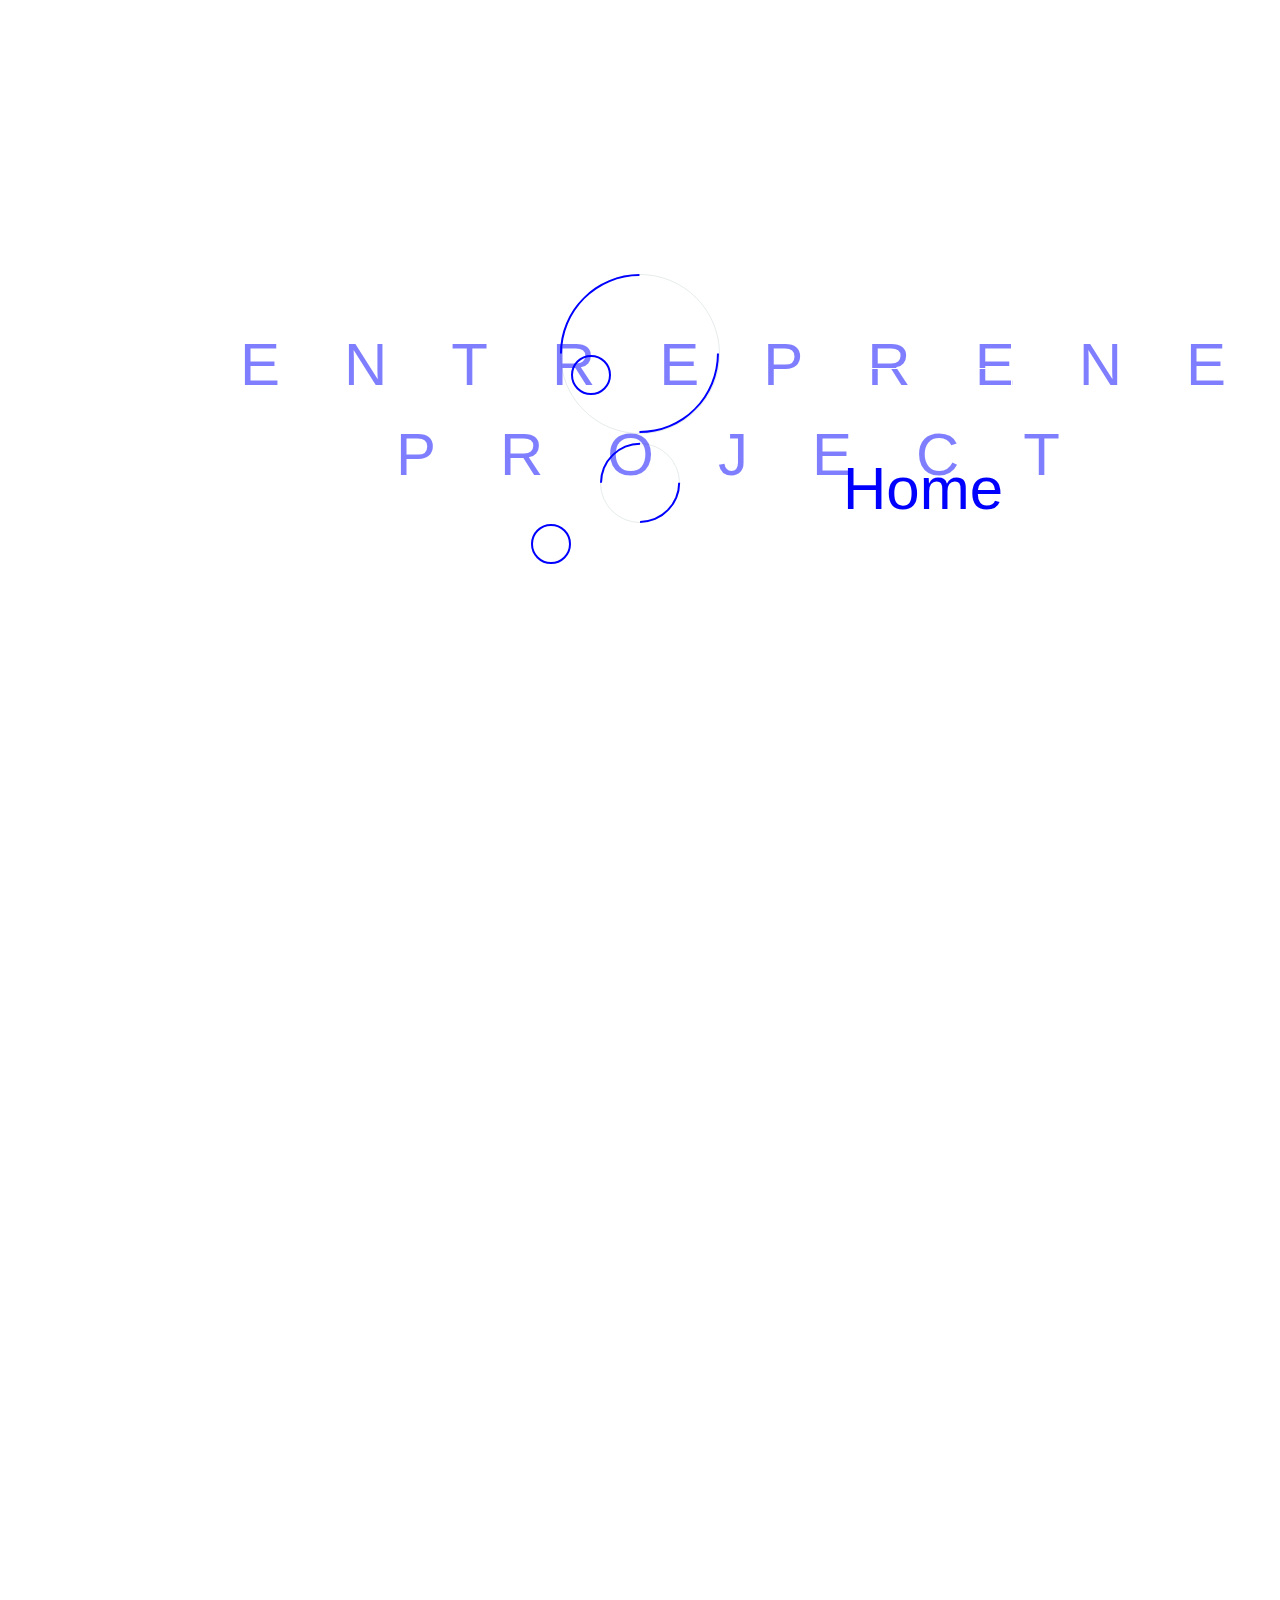
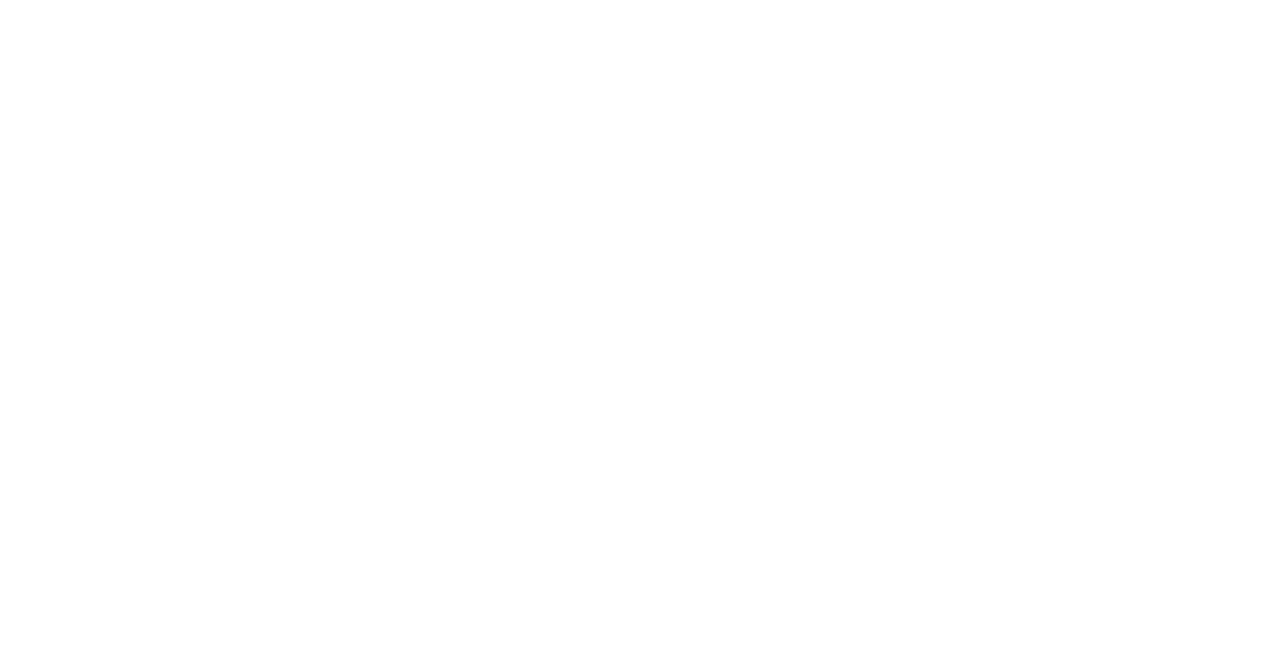
==== index.html @ 59a0ab77 "entrepreneur" ====
<html>
    <head>
        <meta charset="UTF-8"/>
        <link href="SmallOrbitTesting.css" rel="stylesheet" type="text/css">
        <link href="bootstrap-4.1.2-dist/css/bootstrap.css" rel="stylesheet" type="text/css">
        <link href="style.css" rel="stylesheet" type="text/css">
        <title>Entrepreneur Project</title>
    </head>
    <body>
        <div class="container">
            <div class="container__item landing-page-container">
                <a href="Home.html" class="greeting left-float">Entrepreneur Project<a>
                <a href="Home.html" class="bluetxt"><button class="bluetxt link">Home</button></a>
                <div class="content__wrapper">
                    <div class="ellipses-container">
                        <div class="ellipses ellipses__outer--thin">
                            <div class="cellipses-container">
                                <div class="ellipses cellipses__outer--thin">
                                    <div class="ellipses ellipses__orbit"></div>
                                </div>
                                 <div class="ellipses cellipses__outer--thick"></div>
                            </div>
                            <div class="ellipses ellipses__orbit"></div>
                        </div>
                        <div class="ellipses ellipses__outer--thick"></div>
                    </div>
                </div>
            </div>
        </div>
        
    </body>
</html>
---- SmallOrbitTesting.css ----
$tiber: #09383E;
$elephant: #0C383E;
$white: #fff;

// rem font sizing.
html { font-size: 62.5%; }
body { font-size: 1.4rem; } /* =14px */
h1   { font-size: 2.4rem; } /* =24px */

.container__item {
    margin: 0 auto 100px;
}

.landing-page-container {
    width: 100%;
    min-height: 100%;
    height: 100rem;
    background-image: url('https://s29.postimg.org/vho8xb2pj/landing_bg.jpg');
    background-repeat: no-repeat;
    background-size: cover;
    background-position: bottom;
    overflow: hidden;
    font-family: 'Montserrat', sans-serif;
    color: $tiber;
    margin-bottom: 40rem
}

.content__wrapper {
    max-width: 1200px;
    width: 90%;
    height: 100%;
    margin: 0 auto;
    position: relative;
}

.header {
    width: 100%;
    height: 2rem;
    padding: 4.5rem 0;
    display: block;
}

.menu-icon {
    width: 2.5rem;
    height: 1.5rem;
    display: inline-block;
    cursor: pointer;
}

.header__item {
    display: inline-block;
    float: left;
}

.menu-icon__line {
    width: 1.5rem;
    height: 0.2rem;
    background-color: $elephant;
    display: block;
}
    &:before,
    &:after {
        content: '';
        width: .3rem;
        height: 0.2rem;
        background-color: $elephant;
        display: inline-block;
        position: relative;
    }

    &:before {
        left: 0.5rem;
        top: -0.6rem;
    }

    &:after {
        top: -1.8rem;
    }



.ellipses-container {
    width: 10rem;
    height: 10rem;
    border-radius: 50%;
    margin: 0 auto;
    position: relative;
    top: 2rem
}
    .greeting {
        position: absolute;
        top: 20rem;
        left: 15rem;
        right: 0;
        margin: 0 auto;
        text-transform: uppercase;
        letter-spacing: 4rem;
        font-size: 2.2rem;
        font-weight: 400;
        opacity: 0.5;
        color:blue;
}
        &:after{
            content: '';
            width: 0.3rem;
            height: 0.3rem;
            border-radius: 50%;
            display: inline-block;
            background-color: $elephant;
            position: relative;
            top: -0.65rem;
            left: -5.05rem;
        }
    



.ellipses {
    border-radius: 50%;
    position: absolute;
    top: 0;
    border-style: solid;
}

.ellipses__outer--thin {
    width: 100%;
    height: 100%;
    border-width: 1px;
    border-color: rgba(9, 56, 62, 0.1);
    animation: ellipsesOrbit 15s ease-in-out infinite;
}

    &:after {
      content: "";
      background-image: url('https://s29.postimg.org/5h0r4ftkn/ellipses_dial.png');
      background-repeat: no-repeat;
      background-position: center;
      top: 0;
      left: 0;
      bottom: 0;
      right: 0;
      position: absolute;
      opacity: 0.15;
    }


.ellipses__outer--thick {
    width: 99.5%;
    height: 99.5%;
    border-color: blue transparent;
    border-width: 2px;
    transform: rotate(-45deg);
    animation: ellipsesRotate 15s ease-in-out infinite;
}

.extraellipses__orbit {
    width: 2.5rem;
    height: 2.5rem;
    border-width: 2px;
    border-color: blue;
    top: 5rem;
    right: 6.75rem;
}

.ellipses__orbit {
    width: 2.5rem;
    height: 2.5rem;
    border-width: 2px;
    border-color: blue;
    top: 5rem;
    right: 6.75rem;
}
    &:before {
        content: '';
        width: 0.7rem;
        height: 0.7rem;
        border-radius: 50%;
        display: inline-block;
        background-color: $tiber;
        margin: 0 auto;
        left: 0;
        right: 0;
        position: absolute;
        top: 50%;
        transform: translateY(-50%);

    }



@keyframes ellipsesRotate {
    0% {
        transform: rotate(-4500deg);
    }

    100% {
        transform: rotate(-40005deg);
    }
}

@keyframes ellipsesOrbit {
    0% {
        transform: rotate(0);
    }

    100% {
        transform: rotate(360deg);
    }
}
body {
    background:white;
}



/*testiing*/

@keyframes ccellipsesRotate {
    0% {
        transform: rotate(5000deg);
    }

    100% {
        transform: rotate(360deg);
    }
}
@keyframes cellipsesRotate {
    0% {
        transform: rotate(45deg);
    }

    100% {
        transform: rotate(415deg);
    }
}

@keyframes cellipsesOrbit {
    0% {
        transform: rotate(2300deg);
    }

    100% {
        transform: rotate(350deg);
    }
}

.cellipses-container {
    width: 5rem;
    height: 5rem;
    border-radius: 50%;
    margin: 0 auto;
    position: relative;
    top: 10.5rem;
}

.cellipses__outer--thick {
    width: 99.5%;
    height: 99.5%;
    border-color: blue transparent;
    border-width: 2px;
    transform: rotate(-45deg);
    animation: ccellipsesRotate 15s ease-in-out infinite;
    }
.cellipses__outer--thin {
    width: 100%;
    height: 100%;
    border-width: 1px;
    border-color: rgba(9, 56, 62, 0.1);
    animation: cellipsesOrbit 15s ease-in-out infinite;
}

.ccellipses__outer--thick {
    width: 50%;
    height: 50%;
    border-color: blue transparent;
    border-width: 2px;
    transform: rotate(-45deg);
    animation: cellipsesRotate 15s ease-in-out infinite;
    top:11rem;
    left:11rem;
    }

button {
  position: relative;
  width: 200px;
  padding: 1.25em .5em;
  background: transparent;
  border: 1px solid white;
  color: #fff;
  font-size: 18px;
  cursor: pointer;
  top:23rem;
  left:17rem;
}


.arrow::after {
  position: absolute;
  top: 50%;
  right: 10px;
  content: '';
  transform: translateY(-50%);
}
.arrow-down::after {
  border-top: 9px solid #fff;
  border-right: 6px solid transparent;
  border-left: 6px solid transparent;
}




.arrow-sharpness::after {
  position: absolute;
  top: 50%;
  right: 15px;
  content: '';
  transform: translateY(-50%);
}
.arrow-sharpness-down::after {
  border-top: 12px solid #fff;
  border-right: 4px solid transparent;
  border-left: 4px solid transparent;
}


.arrow-solid::after {
  position: absolute;
  top: 50%;
  content: '';
  width: 8px;
  height: 8px;
  border-top: 2px solid blue;
  border-right: 2px solid blue;
}

.arrow-solid-down::after {
  right: 15px;
  margin-top: -8px;
  transform: rotate(135deg);
}

.bluetxt{
    color:blue;
}
.link {
    text-align: center;
    z-index:1;
    top:23rem;
    left:17rem;
}
---- style.css ----
/* General Body */

body {
  text-align: center;
}


p {
  font-size:23px;
}

.imaget{
  padding-bottom: 30px;
}



/* Navbar */

ul {
  list-style-type: none;
  margin: 0;
  padding: 0;
  overflow: hidden;
  background-color: #0080FF;
  position: fixed;
  width: 100%;
  z-index: 1;
}

li {
  float: left;
}

li a {
  display: block;
  color: white;
  text-align: center;
  padding: 14px 16px;
  text-decoration: none;
}

a {
  size: 200px;
}


/* Title */

.title {
  padding-top: 20px;
  padding-bottom: 20px;
  font-size: 60px;
}




/*Container  */


.top-padding{
  padding-top: 100px;
}


.container img {
  border-radius: 50%;
  border-width: 5px;
  border-style: groove;
  border-color: #0080FF;
}

.container a {
  font-size: 60px;
  
}

.containerstuff {
  padding-left:100000px;
}

.container {
  padding-bottom: 30px;
  
}

/* Change the link color to #111 (black) on hover */

li a:hover {
  background-color: #111;
}


* {
  box-sizing: border-box
}
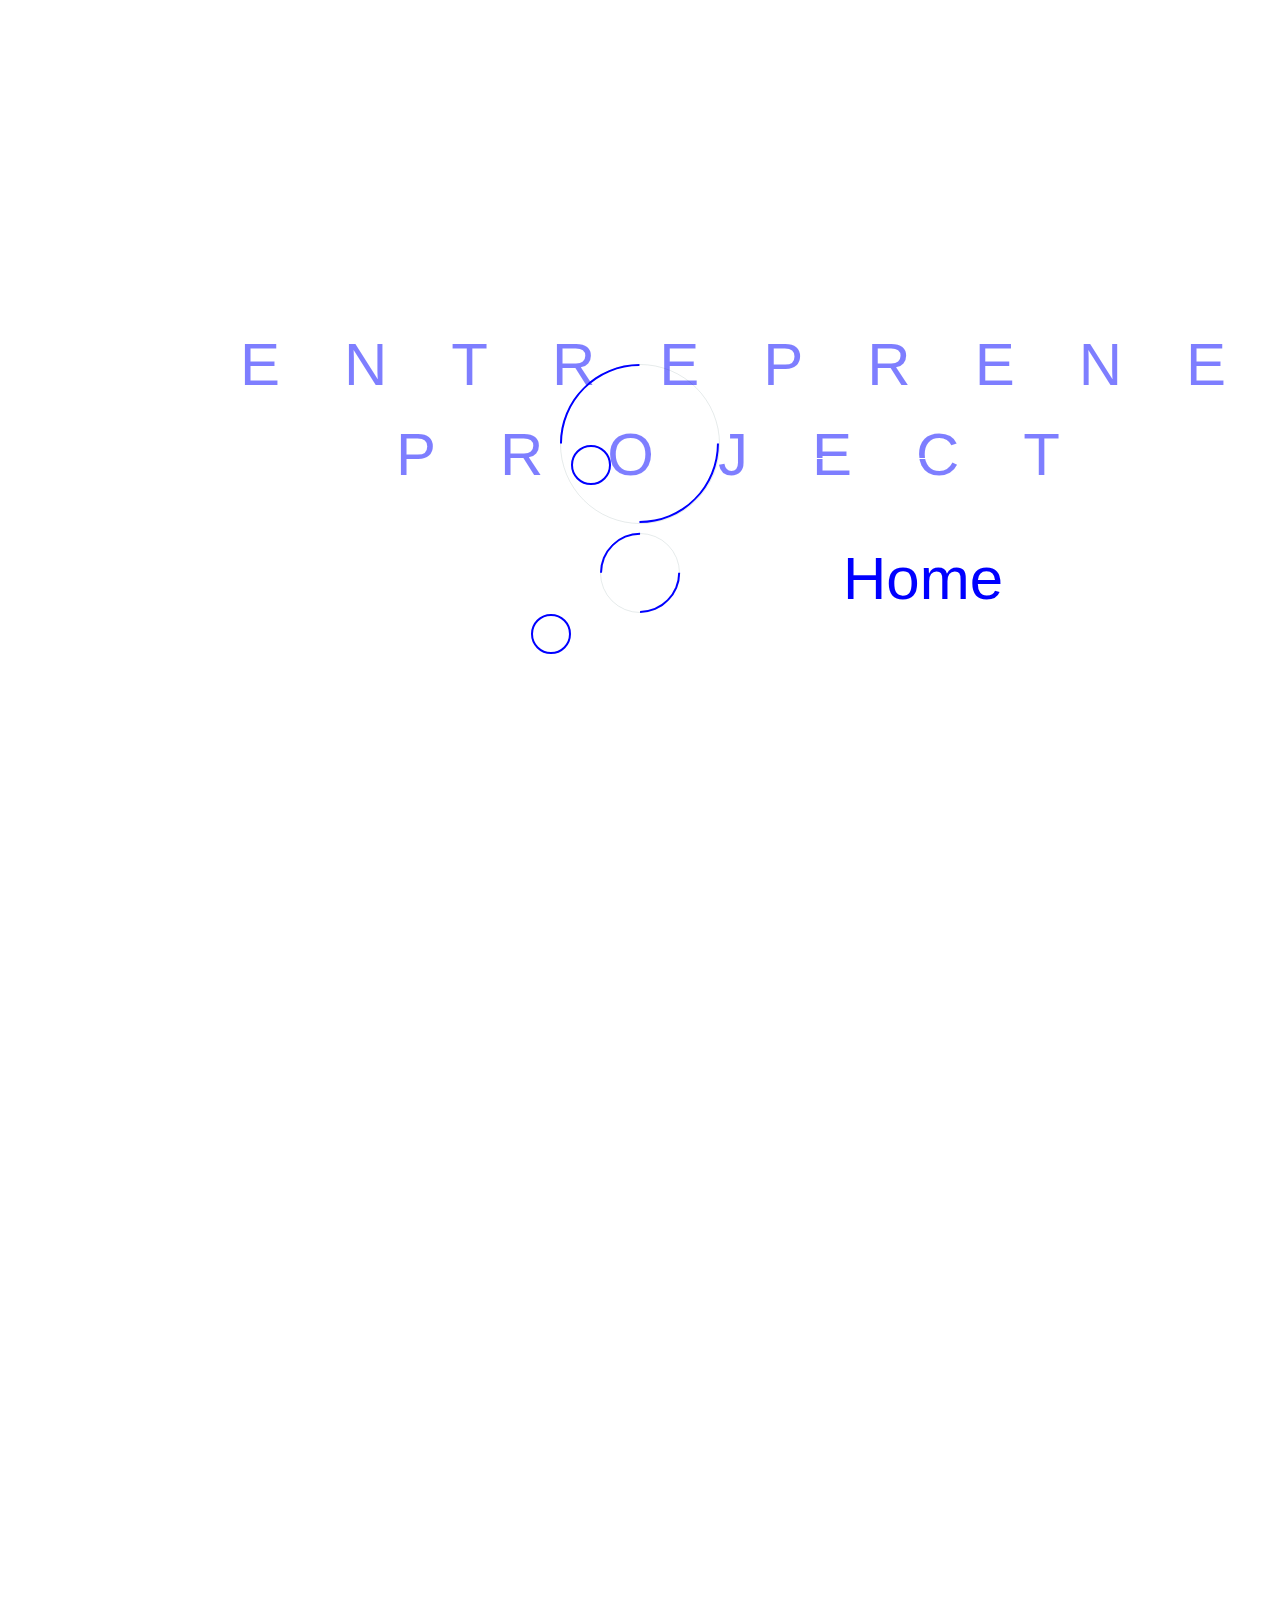
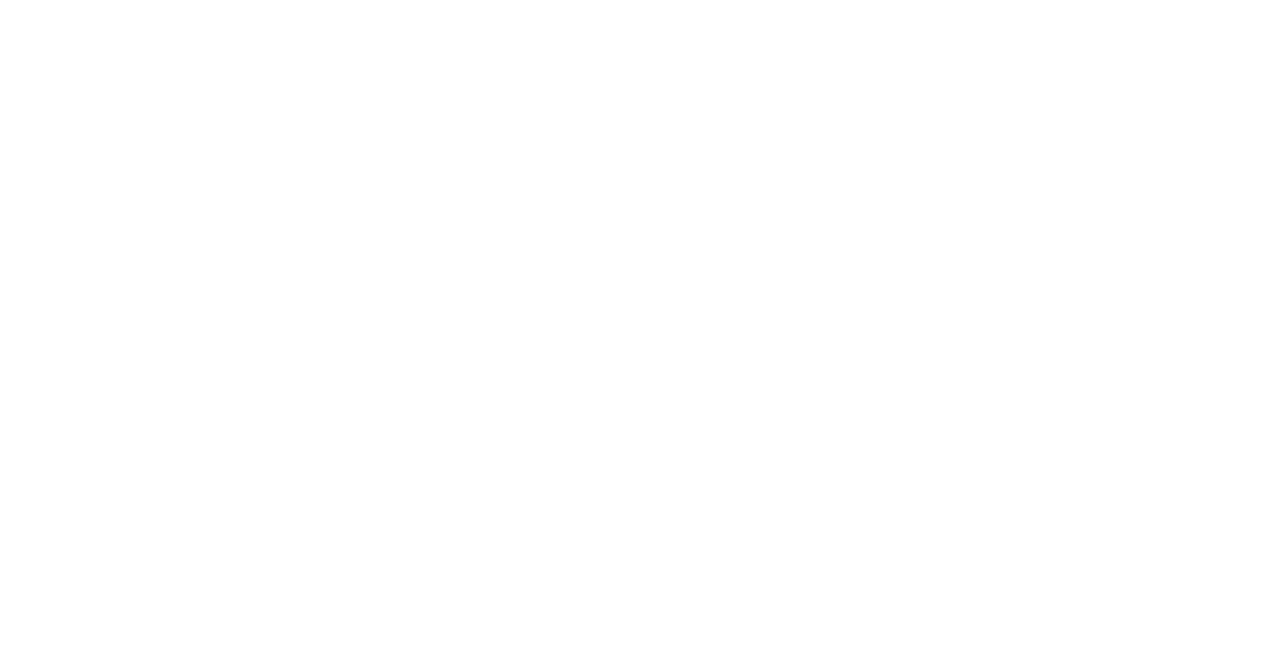
==== commit 196d4194: "Last Commit" ====
--- a/index.html
+++ b/index.html
@@ -1,3 +1,4 @@
+<!DOCTYPE html>
 <html>
     <head>
         <meta charset="UTF-8"/>
@@ -10,6 +11,7 @@
         <div class="container">
             <div class="container__item landing-page-container">
                 <a href="Home.html" class="greeting left-float">Entrepreneur Project<a>
+                    <br>
                 <a href="Home.html" class="bluetxt"><button class="bluetxt link">Home</button></a>
                 <div class="content__wrapper">
                     <div class="ellipses-container">
